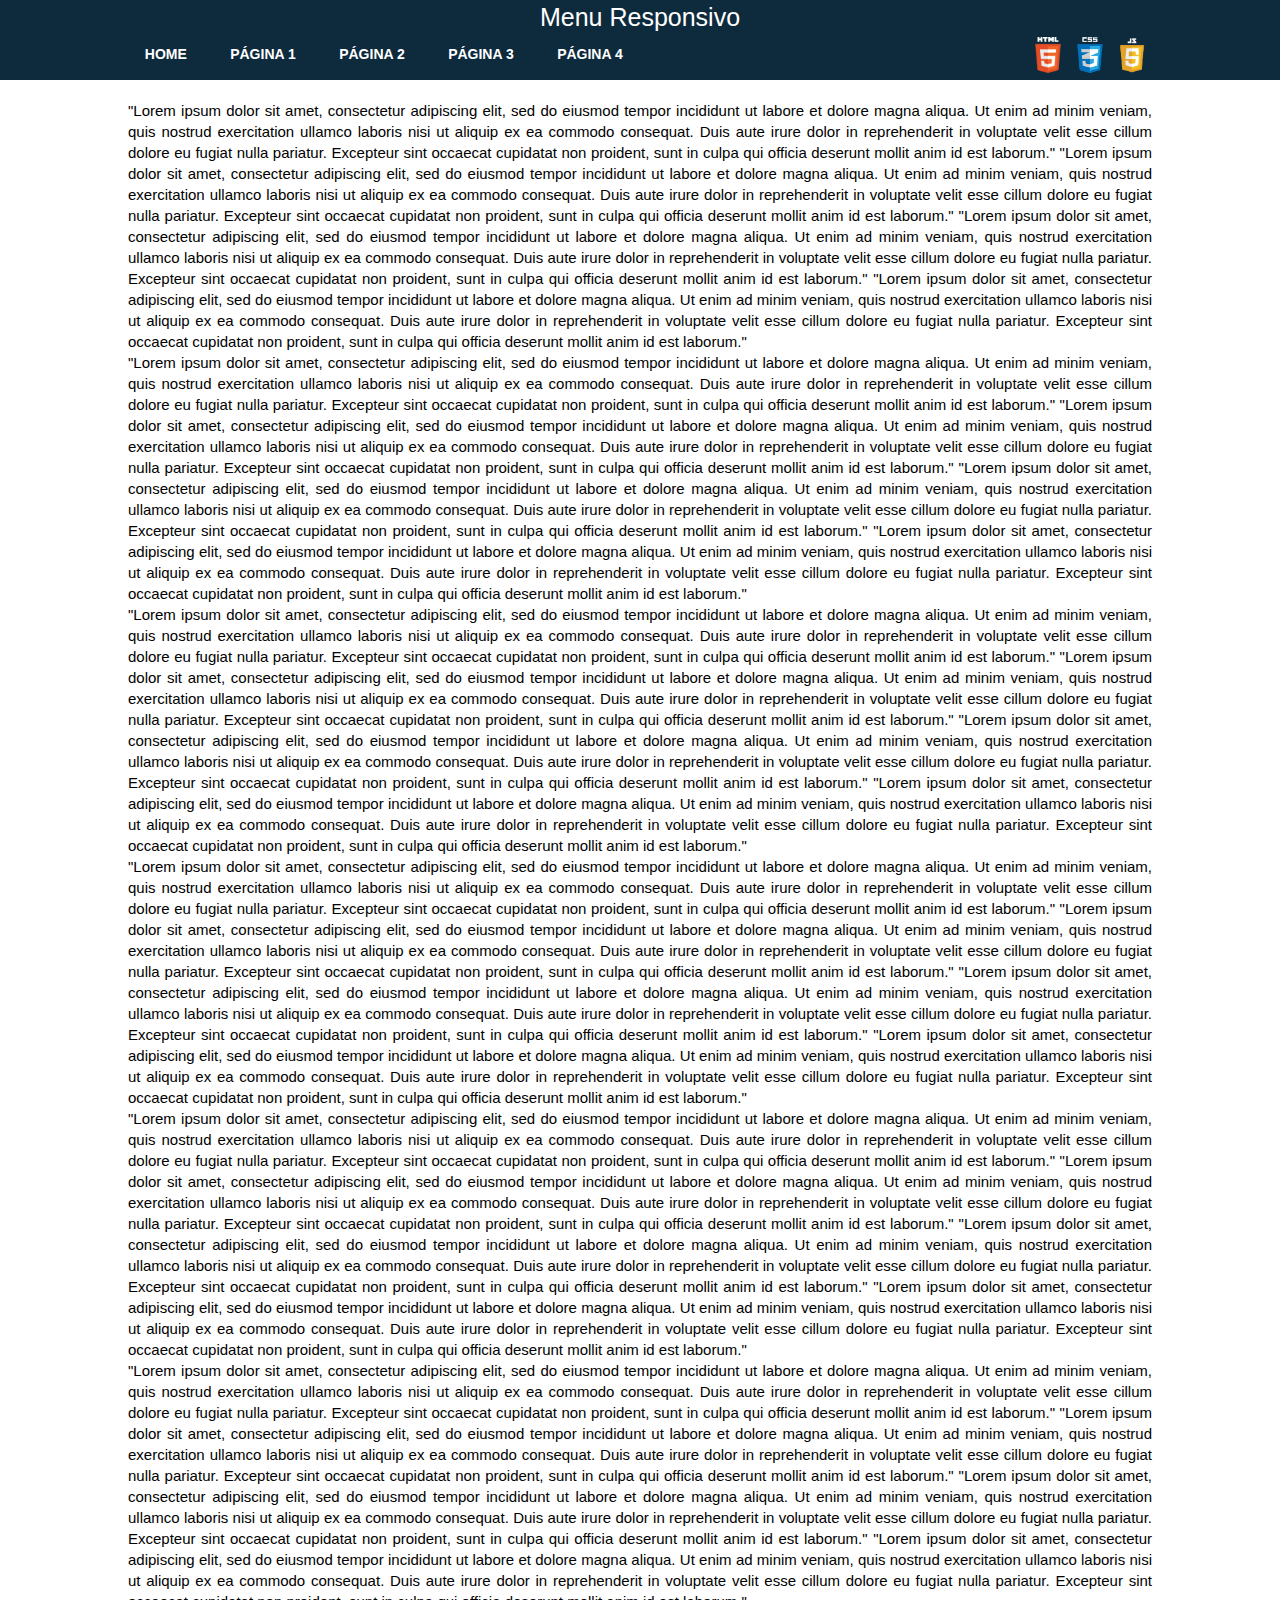
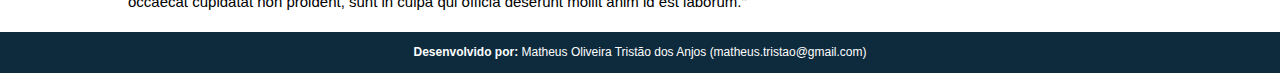
==== index.html @ e08f0222 "padding na imagem do header" ====
<!DOCTYPE html>

<html lang="pt-br">
    <head>
        <title>Menu Responsivo</title>
        <meta charset="utf-8">
        <meta name="viewport" content="width=device-width, initial-scale=1.0">
        <meta name="description" content="Menu Responsivo sem JS">
        <link rel="stylesheet" type="text/css" href="css/reset.css">
        <link rel="stylesheet" type="text/css" href="css/style.css">

        <script src="js/script.js"></script>
    </head>

    <body id="body">
        <div class="tudo">
            <div id="menu">
           
                <header id="tituloHeader">
                    <h1> Menu Responsivo</h1>
                </header>
                
                <nav>

                    <ul id="menuList">
                        <li class="itemMenu current"><a href="index.html">Home</a></li>
                        <li class="itemMenu"><a href="#">Página 1</a></li>
                        <li class="itemMenu"><a href="#">Página 2</a></li>
                        <li class="itemMenu"><a href="#">Página 3</a></li>
                        <li class="itemMenu"><a href="#">Página 4</a></li>
                    </ul>

                    <figure>
                        <img src="images/js3.png" alt="logomarca do js3">
                        <img src="images/css3.png" alt="logomarca do css3">
                        <img src="images/html5.png" alt="logomarca do html5">
                    </figure>

                </nav>
                
            </div>

            <main id="main">
                <p>
                    "Lorem ipsum dolor sit amet, consectetur adipiscing elit, sed do eiusmod tempor incididunt ut labore et dolore magna aliqua. Ut enim ad minim veniam, quis nostrud exercitation ullamco laboris nisi ut aliquip ex ea commodo consequat. Duis aute irure dolor in reprehenderit in voluptate velit esse cillum dolore eu fugiat nulla pariatur. Excepteur sint occaecat cupidatat non proident, sunt in culpa qui officia deserunt mollit anim id est laborum."
                    "Lorem ipsum dolor sit amet, consectetur adipiscing elit, sed do eiusmod tempor incididunt ut labore et dolore magna aliqua. Ut enim ad minim veniam, quis nostrud exercitation ullamco laboris nisi ut aliquip ex ea commodo consequat. Duis aute irure dolor in reprehenderit in voluptate velit esse cillum dolore eu fugiat nulla pariatur. Excepteur sint occaecat cupidatat non proident, sunt in culpa qui officia deserunt mollit anim id est laborum."
                    "Lorem ipsum dolor sit amet, consectetur adipiscing elit, sed do eiusmod tempor incididunt ut labore et dolore magna aliqua. Ut enim ad minim veniam, quis nostrud exercitation ullamco laboris nisi ut aliquip ex ea commodo consequat. Duis aute irure dolor in reprehenderit in voluptate velit esse cillum dolore eu fugiat nulla pariatur. Excepteur sint occaecat cupidatat non proident, sunt in culpa qui officia deserunt mollit anim id est laborum."
                    "Lorem ipsum dolor sit amet, consectetur adipiscing elit, sed do eiusmod tempor incididunt ut labore et dolore magna aliqua. Ut enim ad minim veniam, quis nostrud exercitation ullamco laboris nisi ut aliquip ex ea commodo consequat. Duis aute irure dolor in reprehenderit in voluptate velit esse cillum dolore eu fugiat nulla pariatur. Excepteur sint occaecat cupidatat non proident, sunt in culpa qui officia deserunt mollit anim id est laborum."
                </p>
                <p>
                    "Lorem ipsum dolor sit amet, consectetur adipiscing elit, sed do eiusmod tempor incididunt ut labore et dolore magna aliqua. Ut enim ad minim veniam, quis nostrud exercitation ullamco laboris nisi ut aliquip ex ea commodo consequat. Duis aute irure dolor in reprehenderit in voluptate velit esse cillum dolore eu fugiat nulla pariatur. Excepteur sint occaecat cupidatat non proident, sunt in culpa qui officia deserunt mollit anim id est laborum."
                    "Lorem ipsum dolor sit amet, consectetur adipiscing elit, sed do eiusmod tempor incididunt ut labore et dolore magna aliqua. Ut enim ad minim veniam, quis nostrud exercitation ullamco laboris nisi ut aliquip ex ea commodo consequat. Duis aute irure dolor in reprehenderit in voluptate velit esse cillum dolore eu fugiat nulla pariatur. Excepteur sint occaecat cupidatat non proident, sunt in culpa qui officia deserunt mollit anim id est laborum."
                    "Lorem ipsum dolor sit amet, consectetur adipiscing elit, sed do eiusmod tempor incididunt ut labore et dolore magna aliqua. Ut enim ad minim veniam, quis nostrud exercitation ullamco laboris nisi ut aliquip ex ea commodo consequat. Duis aute irure dolor in reprehenderit in voluptate velit esse cillum dolore eu fugiat nulla pariatur. Excepteur sint occaecat cupidatat non proident, sunt in culpa qui officia deserunt mollit anim id est laborum."
                    "Lorem ipsum dolor sit amet, consectetur adipiscing elit, sed do eiusmod tempor incididunt ut labore et dolore magna aliqua. Ut enim ad minim veniam, quis nostrud exercitation ullamco laboris nisi ut aliquip ex ea commodo consequat. Duis aute irure dolor in reprehenderit in voluptate velit esse cillum dolore eu fugiat nulla pariatur. Excepteur sint occaecat cupidatat non proident, sunt in culpa qui officia deserunt mollit anim id est laborum."
                </p>
                <p>
                    "Lorem ipsum dolor sit amet, consectetur adipiscing elit, sed do eiusmod tempor incididunt ut labore et dolore magna aliqua. Ut enim ad minim veniam, quis nostrud exercitation ullamco laboris nisi ut aliquip ex ea commodo consequat. Duis aute irure dolor in reprehenderit in voluptate velit esse cillum dolore eu fugiat nulla pariatur. Excepteur sint occaecat cupidatat non proident, sunt in culpa qui officia deserunt mollit anim id est laborum."
                    "Lorem ipsum dolor sit amet, consectetur adipiscing elit, sed do eiusmod tempor incididunt ut labore et dolore magna aliqua. Ut enim ad minim veniam, quis nostrud exercitation ullamco laboris nisi ut aliquip ex ea commodo consequat. Duis aute irure dolor in reprehenderit in voluptate velit esse cillum dolore eu fugiat nulla pariatur. Excepteur sint occaecat cupidatat non proident, sunt in culpa qui officia deserunt mollit anim id est laborum."
                    "Lorem ipsum dolor sit amet, consectetur adipiscing elit, sed do eiusmod tempor incididunt ut labore et dolore magna aliqua. Ut enim ad minim veniam, quis nostrud exercitation ullamco laboris nisi ut aliquip ex ea commodo consequat. Duis aute irure dolor in reprehenderit in voluptate velit esse cillum dolore eu fugiat nulla pariatur. Excepteur sint occaecat cupidatat non proident, sunt in culpa qui officia deserunt mollit anim id est laborum."
                    "Lorem ipsum dolor sit amet, consectetur adipiscing elit, sed do eiusmod tempor incididunt ut labore et dolore magna aliqua. Ut enim ad minim veniam, quis nostrud exercitation ullamco laboris nisi ut aliquip ex ea commodo consequat. Duis aute irure dolor in reprehenderit in voluptate velit esse cillum dolore eu fugiat nulla pariatur. Excepteur sint occaecat cupidatat non proident, sunt in culpa qui officia deserunt mollit anim id est laborum."
                </p>
                <p>
                    "Lorem ipsum dolor sit amet, consectetur adipiscing elit, sed do eiusmod tempor incididunt ut labore et dolore magna aliqua. Ut enim ad minim veniam, quis nostrud exercitation ullamco laboris nisi ut aliquip ex ea commodo consequat. Duis aute irure dolor in reprehenderit in voluptate velit esse cillum dolore eu fugiat nulla pariatur. Excepteur sint occaecat cupidatat non proident, sunt in culpa qui officia deserunt mollit anim id est laborum."
                    "Lorem ipsum dolor sit amet, consectetur adipiscing elit, sed do eiusmod tempor incididunt ut labore et dolore magna aliqua. Ut enim ad minim veniam, quis nostrud exercitation ullamco laboris nisi ut aliquip ex ea commodo consequat. Duis aute irure dolor in reprehenderit in voluptate velit esse cillum dolore eu fugiat nulla pariatur. Excepteur sint occaecat cupidatat non proident, sunt in culpa qui officia deserunt mollit anim id est laborum."
                    "Lorem ipsum dolor sit amet, consectetur adipiscing elit, sed do eiusmod tempor incididunt ut labore et dolore magna aliqua. Ut enim ad minim veniam, quis nostrud exercitation ullamco laboris nisi ut aliquip ex ea commodo consequat. Duis aute irure dolor in reprehenderit in voluptate velit esse cillum dolore eu fugiat nulla pariatur. Excepteur sint occaecat cupidatat non proident, sunt in culpa qui officia deserunt mollit anim id est laborum."
                    "Lorem ipsum dolor sit amet, consectetur adipiscing elit, sed do eiusmod tempor incididunt ut labore et dolore magna aliqua. Ut enim ad minim veniam, quis nostrud exercitation ullamco laboris nisi ut aliquip ex ea commodo consequat. Duis aute irure dolor in reprehenderit in voluptate velit esse cillum dolore eu fugiat nulla pariatur. Excepteur sint occaecat cupidatat non proident, sunt in culpa qui officia deserunt mollit anim id est laborum."
                </p>
                <p>
                    "Lorem ipsum dolor sit amet, consectetur adipiscing elit, sed do eiusmod tempor incididunt ut labore et dolore magna aliqua. Ut enim ad minim veniam, quis nostrud exercitation ullamco laboris nisi ut aliquip ex ea commodo consequat. Duis aute irure dolor in reprehenderit in voluptate velit esse cillum dolore eu fugiat nulla pariatur. Excepteur sint occaecat cupidatat non proident, sunt in culpa qui officia deserunt mollit anim id est laborum."
                    "Lorem ipsum dolor sit amet, consectetur adipiscing elit, sed do eiusmod tempor incididunt ut labore et dolore magna aliqua. Ut enim ad minim veniam, quis nostrud exercitation ullamco laboris nisi ut aliquip ex ea commodo consequat. Duis aute irure dolor in reprehenderit in voluptate velit esse cillum dolore eu fugiat nulla pariatur. Excepteur sint occaecat cupidatat non proident, sunt in culpa qui officia deserunt mollit anim id est laborum."
                    "Lorem ipsum dolor sit amet, consectetur adipiscing elit, sed do eiusmod tempor incididunt ut labore et dolore magna aliqua. Ut enim ad minim veniam, quis nostrud exercitation ullamco laboris nisi ut aliquip ex ea commodo consequat. Duis aute irure dolor in reprehenderit in voluptate velit esse cillum dolore eu fugiat nulla pariatur. Excepteur sint occaecat cupidatat non proident, sunt in culpa qui officia deserunt mollit anim id est laborum."
                    "Lorem ipsum dolor sit amet, consectetur adipiscing elit, sed do eiusmod tempor incididunt ut labore et dolore magna aliqua. Ut enim ad minim veniam, quis nostrud exercitation ullamco laboris nisi ut aliquip ex ea commodo consequat. Duis aute irure dolor in reprehenderit in voluptate velit esse cillum dolore eu fugiat nulla pariatur. Excepteur sint occaecat cupidatat non proident, sunt in culpa qui officia deserunt mollit anim id est laborum."
                </p>
                <p>
                    "Lorem ipsum dolor sit amet, consectetur adipiscing elit, sed do eiusmod tempor incididunt ut labore et dolore magna aliqua. Ut enim ad minim veniam, quis nostrud exercitation ullamco laboris nisi ut aliquip ex ea commodo consequat. Duis aute irure dolor in reprehenderit in voluptate velit esse cillum dolore eu fugiat nulla pariatur. Excepteur sint occaecat cupidatat non proident, sunt in culpa qui officia deserunt mollit anim id est laborum."
                    "Lorem ipsum dolor sit amet, consectetur adipiscing elit, sed do eiusmod tempor incididunt ut labore et dolore magna aliqua. Ut enim ad minim veniam, quis nostrud exercitation ullamco laboris nisi ut aliquip ex ea commodo consequat. Duis aute irure dolor in reprehenderit in voluptate velit esse cillum dolore eu fugiat nulla pariatur. Excepteur sint occaecat cupidatat non proident, sunt in culpa qui officia deserunt mollit anim id est laborum."
                    "Lorem ipsum dolor sit amet, consectetur adipiscing elit, sed do eiusmod tempor incididunt ut labore et dolore magna aliqua. Ut enim ad minim veniam, quis nostrud exercitation ullamco laboris nisi ut aliquip ex ea commodo consequat. Duis aute irure dolor in reprehenderit in voluptate velit esse cillum dolore eu fugiat nulla pariatur. Excepteur sint occaecat cupidatat non proident, sunt in culpa qui officia deserunt mollit anim id est laborum."
                    "Lorem ipsum dolor sit amet, consectetur adipiscing elit, sed do eiusmod tempor incididunt ut labore et dolore magna aliqua. Ut enim ad minim veniam, quis nostrud exercitation ullamco laboris nisi ut aliquip ex ea commodo consequat. Duis aute irure dolor in reprehenderit in voluptate velit esse cillum dolore eu fugiat nulla pariatur. Excepteur sint occaecat cupidatat non proident, sunt in culpa qui officia deserunt mollit anim id est laborum."
                </p>
        
            </main>	

            <footer>
                <section>
                    <p>
                        <span class="negrito">Desenvolvido por: </span><a href="https://github.com/matheustristao" target="_blank">Matheus Oliveira Tristão dos Anjos</a>
                    </p>
                </section>

            </footer>

        </div>
    </body>

</html>
---- css/style.css ----
/*
To change this license header, choose License Headers in Project Properties.
To change this template file, choose Tools | Templates
and open the template in the editor.
*/
/* 
    Created on : 02/08/2016, 14:46:51
    Author     : matheusanjos
*/

body {
    /*62.5% do default 16px dá 10px, facilitando depois pra usar em*/
    font: 62.5%/1.4 sans-serif;
}

main {
    margin : 10em auto 0 auto; /*top: 100px, right: auto, bottom: 0, left: auto*/
    width: 100%;
    max-width: 1024px;
}

main p{
    text-align: justify;
    font-size: 1.5em;
}

footer{
    background: #0E2B3D;
    margin-top: 2em;
}

footer section p{
    color: #fff;
    text-align: center;
    font-size: 1.2em;
    padding: 1em;
}

footer section p:after{
    content: "(matheus.tristao@gmail.com)"
}

footer section a{
    text-decoration: none;
    color: #fff;
}

footer section a:hover{
    color: yellow;
}

h1{
    font-size: 2.5em;
}

.negrito{
    font-weight: bold;
}

/*Menu responsivo 1*/

#menu{
    background-color: #0E2B3D;
    position: fixed;
    top: 0;
    width: 100%;
}

#menu h1{
    text-align: center;
    color: #fff;
}

#menu nav{
    position: relative; /* Os filhos que  forem absolute vão se basear nele*/
    z-index: 9999;
    height: 4.5em; /* 4x10 = 40px*/
    font-weight: bold;
    max-width: 1024px;
    width: 100%;
    margin: 0 auto;
    text-align: center;
}

#menu nav figure{
    width: 15em;
    height: 4em;
    position: absolute;
    right: 0;
}

#menu nav figure img{
    float: right;
    height: 4em;
    margin: 0;
    padding:  2px;
}

#menu nav ul{
    position: absolute;
    left: 0;
    margin: 0; /*Tira margem esquerda do conjunto de intens do menu*/
    padding: 0;
}

#menu nav ul li{
    font-size: 1.4em; /* Tamanho da fonte vai ser 1.4 x 10 = 14px*/
    text-transform: uppercase;
    margin-right: 0.5em;
    margin-top: 0.7em;
    padding: 0;
    list-style: none; /* Remove a bolinha antes do li */
    display: inline-block; /* li ocupa só o espaço do seu conteúdo, em vez da linha toda*/
}

#menu nav a{
    padding: 0.5em 1.2em; /* Padding top e bottom de 5px e 12px para os itens do menu*/
    text-decoration: none; /* Remoção do sublinhado*/
    color: #fff;
}

#menu nav a:hover{
    background: #e2a618;
    color: #333;
    border-radius: 0.4em;
}

#menu nav#navFixed{
    display: none;
}

#menu nav#navFixed.fixed{
    display: block;
    position: fixed;
    top: 0;
}

@media screen and (max-width: 680px) {

    body{
        margin: 0 0.5em 0 0.5em;
    }

    main {
        margin : 5em auto 0 auto; /*top: 100px, right: auto, bottom: 0, left: auto*/
    }
    
    #menu nav {
        position: relative;
        padding-top: 0.3em;
    }

    #menu h1, #menu figure{
        display: none;
    }	

    #menu nav ul{
        width: 100%;
    }

    /* display none nas opções do menu*/
    #menu nav ul li{
        background: #0E2B3D;
        display: none;
        margin: 0; 
    }	

    #menu nav li.current{
        display: block;
    }	

    #menu nav .current:after{
        content: "\2630";  /*Símbolo do menu sanduíche com três barras horizontais*/
        position: absolute; /* position absolute faz a referência ser o nav que tem position relative*/
        right: 0.7em; /* em relação ao nav, fica 7px à direita*/
        top: 0;
        font-size: 2em;
        color: #fff;
    }

    #menu nav a{
        display: block;
        padding: 0.5em 0.5em 0.5em 1em;
        text-align: left;
    }

    #menu .current a{
        width: 5.6em;
        margin-left: 0.5em;
    }

    /*Display block nas opçoes do menu caso hover no ul*/
    #menu nav ul:hover li  {
        cursor: pointer;
        display: block;
        border-bottom:1px solid #aedce9;
        margin: 0;
    }

    #menu nav ul li.mobile{
        display: block;
        border-bottom:1px solid #aedce9;
        margin: 0;
    }
}
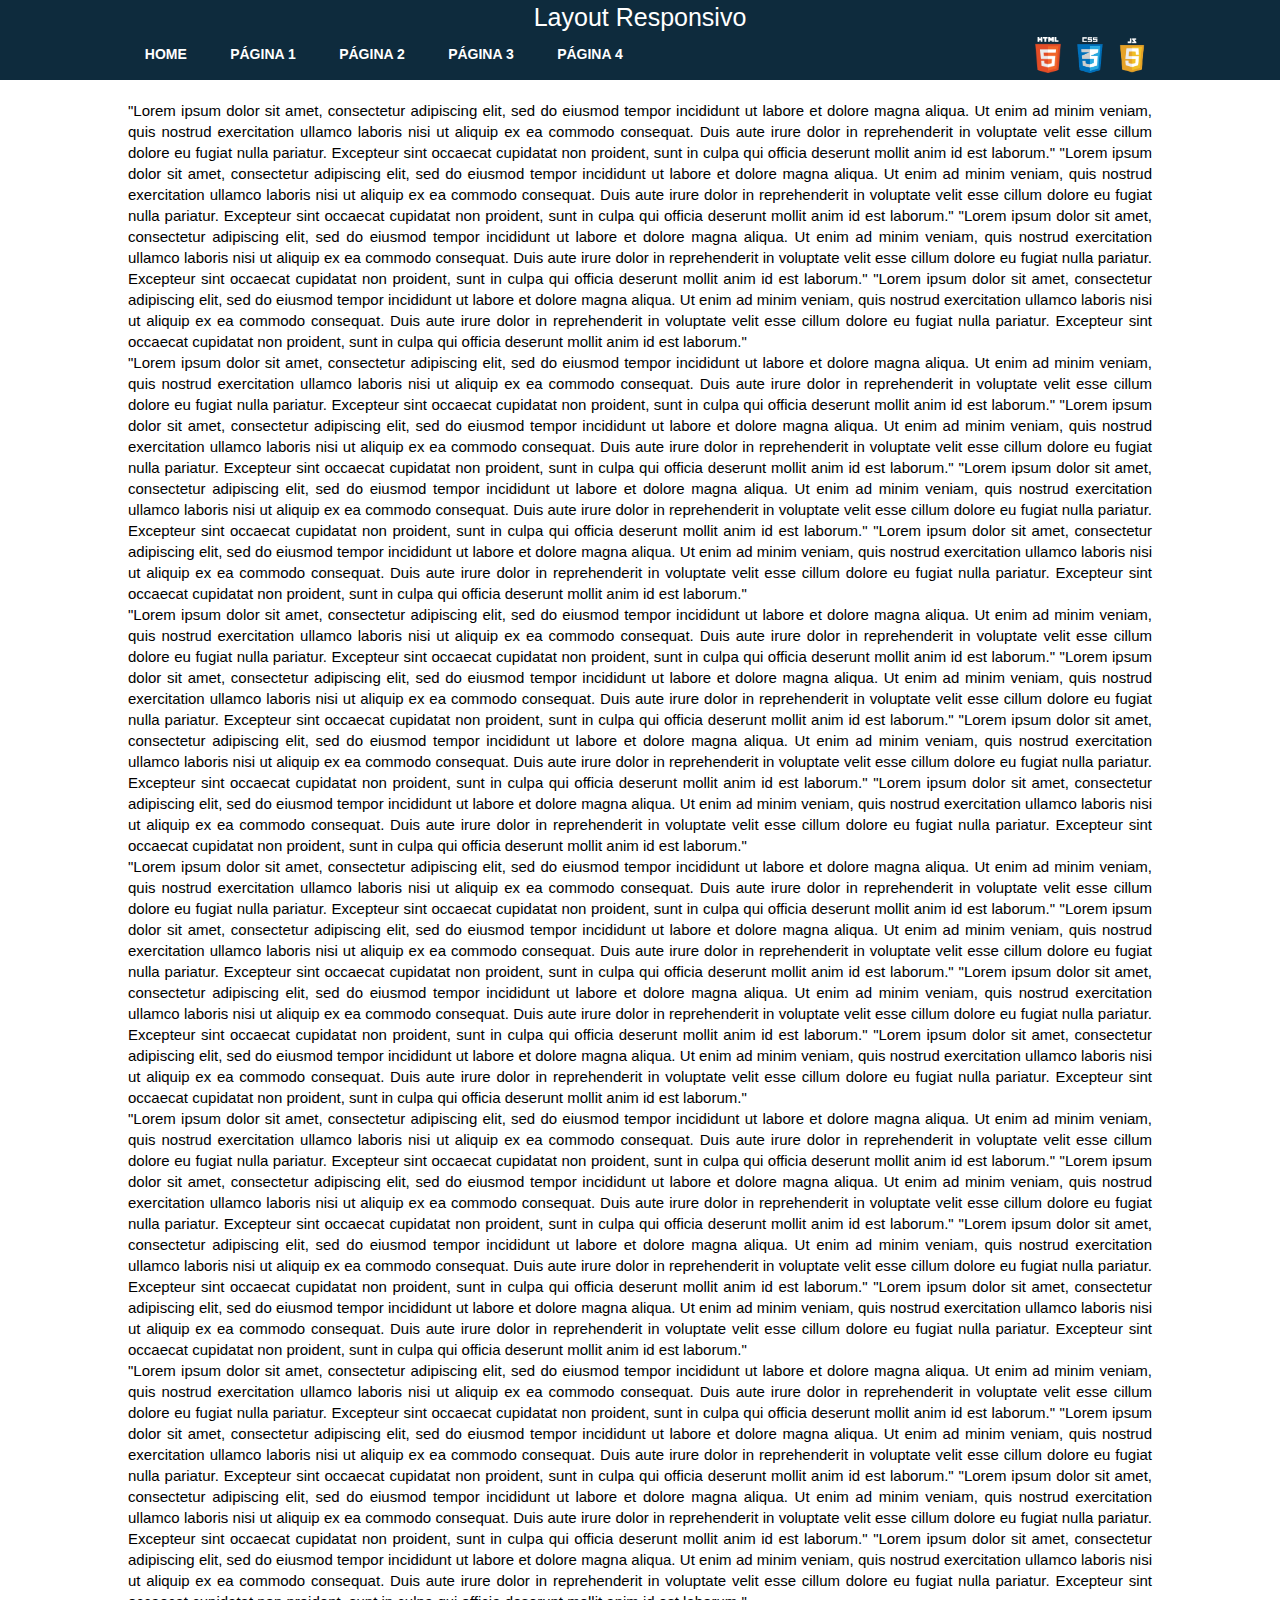
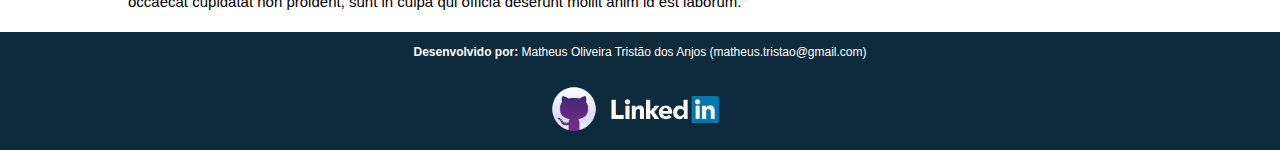
==== commit f6f3773a: "icones github e linkedin" ====
--- a/index.html
+++ b/index.html
@@ -2,7 +2,7 @@
 
 <html lang="pt-br">
     <head>
-        <title>Menu Responsivo</title>
+        <title>Layout Responsivo</title>
         <meta charset="utf-8">
         <meta name="viewport" content="width=device-width, initial-scale=1.0">
         <meta name="description" content="Menu Responsivo sem JS">
@@ -15,11 +15,11 @@
     <body id="body">
         <div class="tudo">
             <div id="menu">
-           
+
                 <header id="tituloHeader">
-                    <h1> Menu Responsivo</h1>
+                    <h1> Layout Responsivo</h1>
                 </header>
-                
+
                 <nav>
 
                     <ul id="menuList">
@@ -37,7 +37,7 @@
                     </figure>
 
                 </nav>
-                
+
             </div>
 
             <main id="main">
@@ -77,13 +77,17 @@
                     "Lorem ipsum dolor sit amet, consectetur adipiscing elit, sed do eiusmod tempor incididunt ut labore et dolore magna aliqua. Ut enim ad minim veniam, quis nostrud exercitation ullamco laboris nisi ut aliquip ex ea commodo consequat. Duis aute irure dolor in reprehenderit in voluptate velit esse cillum dolore eu fugiat nulla pariatur. Excepteur sint occaecat cupidatat non proident, sunt in culpa qui officia deserunt mollit anim id est laborum."
                     "Lorem ipsum dolor sit amet, consectetur adipiscing elit, sed do eiusmod tempor incididunt ut labore et dolore magna aliqua. Ut enim ad minim veniam, quis nostrud exercitation ullamco laboris nisi ut aliquip ex ea commodo consequat. Duis aute irure dolor in reprehenderit in voluptate velit esse cillum dolore eu fugiat nulla pariatur. Excepteur sint occaecat cupidatat non proident, sunt in culpa qui officia deserunt mollit anim id est laborum."
                 </p>
-        
+
             </main>	
 
             <footer>
                 <section>
+                    <p id="nome">
+                        <span class="negrito">Desenvolvido por: </span>Matheus Oliveira Tristão dos Anjos
+                    </p>
                     <p>
-                        <span class="negrito">Desenvolvido por: </span><a href="https://github.com/matheustristao" target="_blank">Matheus Oliveira Tristão dos Anjos</a>
+                        <a href="https://github.com/matheustristao" target="_blank"><img src="images/github.png" alt="icone github com acesso ao perfil do matheus"></a>
+                        <a href="https://www.linkedin.com/in/matheus-oliveira-trist%C3%A3o-dos-anjos-70157643" target="_blank"><img src="images/linkedin.png" alt="icone linkedin com acesso ao perfil do matheus"></a>
                     </p>
                 </section>
 
--- a/css/style.css
+++ b/css/style.css
@@ -36,7 +36,7 @@
     padding: 1em;
 }
 
-footer section p:after{
+footer section p#nome:after{
     content: "(matheus.tristao@gmail.com)"
 }
 
@@ -47,6 +47,10 @@
 
 footer section a:hover{
     color: yellow;
+}
+
+footer img{
+    height: 4em;
 }
 
 h1{
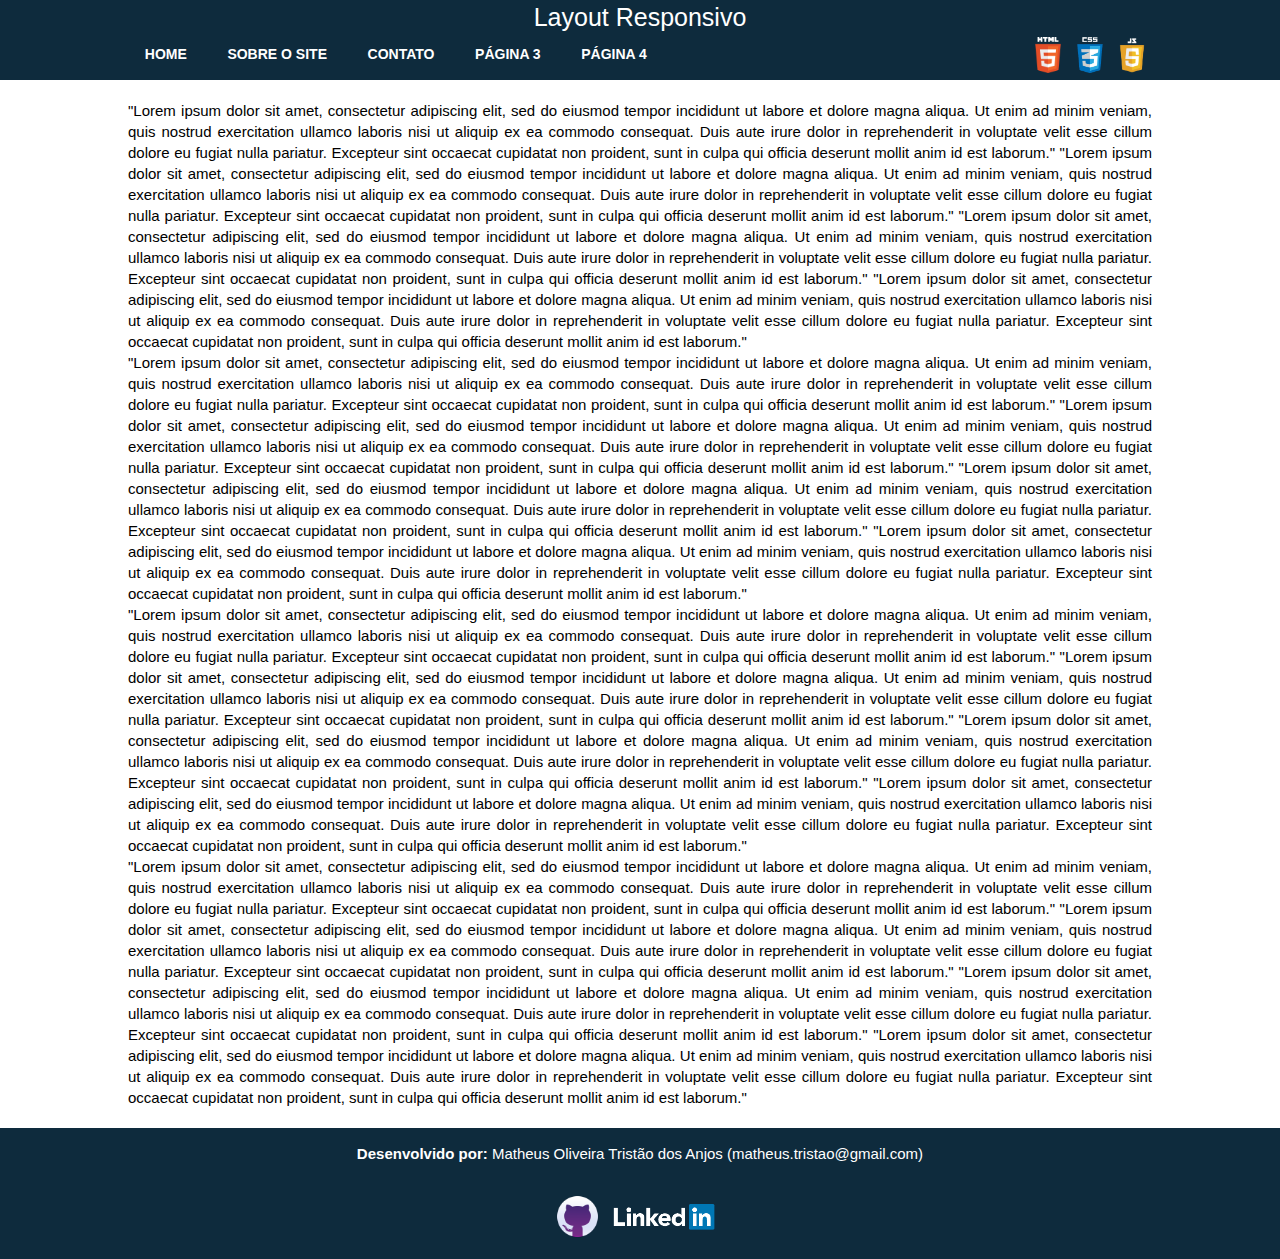
==== commit eb647937: "Criação do menu de navegação via JS" ====
--- a/index.html
+++ b/index.html
@@ -23,11 +23,6 @@
                 <nav>
 
                     <ul id="menuList">
-                        <li class="itemMenu current"><a href="index.html">Home</a></li>
-                        <li class="itemMenu"><a href="#">Página 1</a></li>
-                        <li class="itemMenu"><a href="#">Página 2</a></li>
-                        <li class="itemMenu"><a href="#">Página 3</a></li>
-                        <li class="itemMenu"><a href="#">Página 4</a></li>
                     </ul>
 
                     <figure>
@@ -41,18 +36,6 @@
             </div>
 
             <main id="main">
-                <p>
-                    "Lorem ipsum dolor sit amet, consectetur adipiscing elit, sed do eiusmod tempor incididunt ut labore et dolore magna aliqua. Ut enim ad minim veniam, quis nostrud exercitation ullamco laboris nisi ut aliquip ex ea commodo consequat. Duis aute irure dolor in reprehenderit in voluptate velit esse cillum dolore eu fugiat nulla pariatur. Excepteur sint occaecat cupidatat non proident, sunt in culpa qui officia deserunt mollit anim id est laborum."
-                    "Lorem ipsum dolor sit amet, consectetur adipiscing elit, sed do eiusmod tempor incididunt ut labore et dolore magna aliqua. Ut enim ad minim veniam, quis nostrud exercitation ullamco laboris nisi ut aliquip ex ea commodo consequat. Duis aute irure dolor in reprehenderit in voluptate velit esse cillum dolore eu fugiat nulla pariatur. Excepteur sint occaecat cupidatat non proident, sunt in culpa qui officia deserunt mollit anim id est laborum."
-                    "Lorem ipsum dolor sit amet, consectetur adipiscing elit, sed do eiusmod tempor incididunt ut labore et dolore magna aliqua. Ut enim ad minim veniam, quis nostrud exercitation ullamco laboris nisi ut aliquip ex ea commodo consequat. Duis aute irure dolor in reprehenderit in voluptate velit esse cillum dolore eu fugiat nulla pariatur. Excepteur sint occaecat cupidatat non proident, sunt in culpa qui officia deserunt mollit anim id est laborum."
-                    "Lorem ipsum dolor sit amet, consectetur adipiscing elit, sed do eiusmod tempor incididunt ut labore et dolore magna aliqua. Ut enim ad minim veniam, quis nostrud exercitation ullamco laboris nisi ut aliquip ex ea commodo consequat. Duis aute irure dolor in reprehenderit in voluptate velit esse cillum dolore eu fugiat nulla pariatur. Excepteur sint occaecat cupidatat non proident, sunt in culpa qui officia deserunt mollit anim id est laborum."
-                </p>
-                <p>
-                    "Lorem ipsum dolor sit amet, consectetur adipiscing elit, sed do eiusmod tempor incididunt ut labore et dolore magna aliqua. Ut enim ad minim veniam, quis nostrud exercitation ullamco laboris nisi ut aliquip ex ea commodo consequat. Duis aute irure dolor in reprehenderit in voluptate velit esse cillum dolore eu fugiat nulla pariatur. Excepteur sint occaecat cupidatat non proident, sunt in culpa qui officia deserunt mollit anim id est laborum."
-                    "Lorem ipsum dolor sit amet, consectetur adipiscing elit, sed do eiusmod tempor incididunt ut labore et dolore magna aliqua. Ut enim ad minim veniam, quis nostrud exercitation ullamco laboris nisi ut aliquip ex ea commodo consequat. Duis aute irure dolor in reprehenderit in voluptate velit esse cillum dolore eu fugiat nulla pariatur. Excepteur sint occaecat cupidatat non proident, sunt in culpa qui officia deserunt mollit anim id est laborum."
-                    "Lorem ipsum dolor sit amet, consectetur adipiscing elit, sed do eiusmod tempor incididunt ut labore et dolore magna aliqua. Ut enim ad minim veniam, quis nostrud exercitation ullamco laboris nisi ut aliquip ex ea commodo consequat. Duis aute irure dolor in reprehenderit in voluptate velit esse cillum dolore eu fugiat nulla pariatur. Excepteur sint occaecat cupidatat non proident, sunt in culpa qui officia deserunt mollit anim id est laborum."
-                    "Lorem ipsum dolor sit amet, consectetur adipiscing elit, sed do eiusmod tempor incididunt ut labore et dolore magna aliqua. Ut enim ad minim veniam, quis nostrud exercitation ullamco laboris nisi ut aliquip ex ea commodo consequat. Duis aute irure dolor in reprehenderit in voluptate velit esse cillum dolore eu fugiat nulla pariatur. Excepteur sint occaecat cupidatat non proident, sunt in culpa qui officia deserunt mollit anim id est laborum."
-                </p>
                 <p>
                     "Lorem ipsum dolor sit amet, consectetur adipiscing elit, sed do eiusmod tempor incididunt ut labore et dolore magna aliqua. Ut enim ad minim veniam, quis nostrud exercitation ullamco laboris nisi ut aliquip ex ea commodo consequat. Duis aute irure dolor in reprehenderit in voluptate velit esse cillum dolore eu fugiat nulla pariatur. Excepteur sint occaecat cupidatat non proident, sunt in culpa qui officia deserunt mollit anim id est laborum."
                     "Lorem ipsum dolor sit amet, consectetur adipiscing elit, sed do eiusmod tempor incididunt ut labore et dolore magna aliqua. Ut enim ad minim veniam, quis nostrud exercitation ullamco laboris nisi ut aliquip ex ea commodo consequat. Duis aute irure dolor in reprehenderit in voluptate velit esse cillum dolore eu fugiat nulla pariatur. Excepteur sint occaecat cupidatat non proident, sunt in culpa qui officia deserunt mollit anim id est laborum."
--- a/css/style.css
+++ b/css/style.css
@@ -32,7 +32,7 @@
 footer section p{
     color: #fff;
     text-align: center;
-    font-size: 1.2em;
+    font-size: 1.5em;
     padding: 1em;
 }
 
@@ -40,17 +40,12 @@
     content: "(matheus.tristao@gmail.com)"
 }
 
-footer section a{
-    text-decoration: none;
-    color: #fff;
-}
-
 footer section a:hover{
     color: yellow;
 }
 
 footer img{
-    height: 4em;
+    height: 3em;
 }
 
 h1{
@@ -129,16 +124,6 @@
     border-radius: 0.4em;
 }
 
-#menu nav#navFixed{
-    display: none;
-}
-
-#menu nav#navFixed.fixed{
-    display: block;
-    position: fixed;
-    top: 0;
-}
-
 @media screen and (max-width: 680px) {
 
     body{
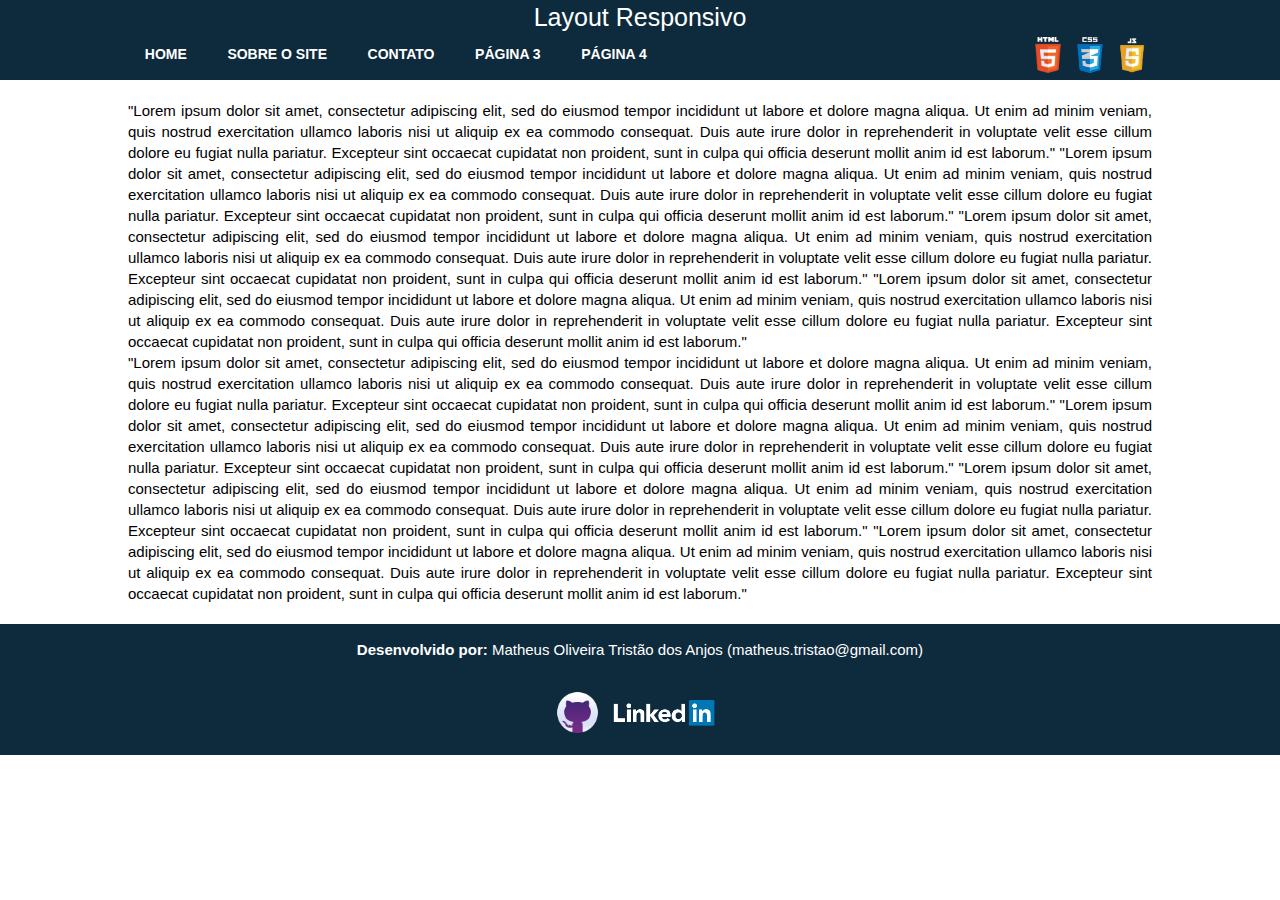
==== commit 84646409: "Página Sobre o Site com o card pronto" ====
--- a/index.html
+++ b/index.html
@@ -48,19 +48,6 @@
                     "Lorem ipsum dolor sit amet, consectetur adipiscing elit, sed do eiusmod tempor incididunt ut labore et dolore magna aliqua. Ut enim ad minim veniam, quis nostrud exercitation ullamco laboris nisi ut aliquip ex ea commodo consequat. Duis aute irure dolor in reprehenderit in voluptate velit esse cillum dolore eu fugiat nulla pariatur. Excepteur sint occaecat cupidatat non proident, sunt in culpa qui officia deserunt mollit anim id est laborum."
                     "Lorem ipsum dolor sit amet, consectetur adipiscing elit, sed do eiusmod tempor incididunt ut labore et dolore magna aliqua. Ut enim ad minim veniam, quis nostrud exercitation ullamco laboris nisi ut aliquip ex ea commodo consequat. Duis aute irure dolor in reprehenderit in voluptate velit esse cillum dolore eu fugiat nulla pariatur. Excepteur sint occaecat cupidatat non proident, sunt in culpa qui officia deserunt mollit anim id est laborum."
                 </p>
-                <p>
-                    "Lorem ipsum dolor sit amet, consectetur adipiscing elit, sed do eiusmod tempor incididunt ut labore et dolore magna aliqua. Ut enim ad minim veniam, quis nostrud exercitation ullamco laboris nisi ut aliquip ex ea commodo consequat. Duis aute irure dolor in reprehenderit in voluptate velit esse cillum dolore eu fugiat nulla pariatur. Excepteur sint occaecat cupidatat non proident, sunt in culpa qui officia deserunt mollit anim id est laborum."
-                    "Lorem ipsum dolor sit amet, consectetur adipiscing elit, sed do eiusmod tempor incididunt ut labore et dolore magna aliqua. Ut enim ad minim veniam, quis nostrud exercitation ullamco laboris nisi ut aliquip ex ea commodo consequat. Duis aute irure dolor in reprehenderit in voluptate velit esse cillum dolore eu fugiat nulla pariatur. Excepteur sint occaecat cupidatat non proident, sunt in culpa qui officia deserunt mollit anim id est laborum."
-                    "Lorem ipsum dolor sit amet, consectetur adipiscing elit, sed do eiusmod tempor incididunt ut labore et dolore magna aliqua. Ut enim ad minim veniam, quis nostrud exercitation ullamco laboris nisi ut aliquip ex ea commodo consequat. Duis aute irure dolor in reprehenderit in voluptate velit esse cillum dolore eu fugiat nulla pariatur. Excepteur sint occaecat cupidatat non proident, sunt in culpa qui officia deserunt mollit anim id est laborum."
-                    "Lorem ipsum dolor sit amet, consectetur adipiscing elit, sed do eiusmod tempor incididunt ut labore et dolore magna aliqua. Ut enim ad minim veniam, quis nostrud exercitation ullamco laboris nisi ut aliquip ex ea commodo consequat. Duis aute irure dolor in reprehenderit in voluptate velit esse cillum dolore eu fugiat nulla pariatur. Excepteur sint occaecat cupidatat non proident, sunt in culpa qui officia deserunt mollit anim id est laborum."
-                </p>
-                <p>
-                    "Lorem ipsum dolor sit amet, consectetur adipiscing elit, sed do eiusmod tempor incididunt ut labore et dolore magna aliqua. Ut enim ad minim veniam, quis nostrud exercitation ullamco laboris nisi ut aliquip ex ea commodo consequat. Duis aute irure dolor in reprehenderit in voluptate velit esse cillum dolore eu fugiat nulla pariatur. Excepteur sint occaecat cupidatat non proident, sunt in culpa qui officia deserunt mollit anim id est laborum."
-                    "Lorem ipsum dolor sit amet, consectetur adipiscing elit, sed do eiusmod tempor incididunt ut labore et dolore magna aliqua. Ut enim ad minim veniam, quis nostrud exercitation ullamco laboris nisi ut aliquip ex ea commodo consequat. Duis aute irure dolor in reprehenderit in voluptate velit esse cillum dolore eu fugiat nulla pariatur. Excepteur sint occaecat cupidatat non proident, sunt in culpa qui officia deserunt mollit anim id est laborum."
-                    "Lorem ipsum dolor sit amet, consectetur adipiscing elit, sed do eiusmod tempor incididunt ut labore et dolore magna aliqua. Ut enim ad minim veniam, quis nostrud exercitation ullamco laboris nisi ut aliquip ex ea commodo consequat. Duis aute irure dolor in reprehenderit in voluptate velit esse cillum dolore eu fugiat nulla pariatur. Excepteur sint occaecat cupidatat non proident, sunt in culpa qui officia deserunt mollit anim id est laborum."
-                    "Lorem ipsum dolor sit amet, consectetur adipiscing elit, sed do eiusmod tempor incididunt ut labore et dolore magna aliqua. Ut enim ad minim veniam, quis nostrud exercitation ullamco laboris nisi ut aliquip ex ea commodo consequat. Duis aute irure dolor in reprehenderit in voluptate velit esse cillum dolore eu fugiat nulla pariatur. Excepteur sint occaecat cupidatat non proident, sunt in culpa qui officia deserunt mollit anim id est laborum."
-                </p>
-
             </main>	
 
             <footer>
--- a/css/style.css
+++ b/css/style.css
@@ -19,6 +19,23 @@
     max-width: 1024px;
 }
 
+#sobre main section{
+    margin: 0 5em 2em 0;
+    display: inline-block;
+}
+
+#sobre main section#contentAbout{
+    max-width: 500px;
+    width: 100%;
+    margin-left: 16px;
+    vertical-align: top;
+}
+
+#sobre main section#contentAbout ul li{
+    font-size: 16px;
+    list-style: circle;
+}
+
 main p{
     text-align: justify;
     font-size: 1.5em;
@@ -63,6 +80,7 @@
     position: fixed;
     top: 0;
     width: 100%;
+    z-index: 2; /*Deixa o menu na frente de outros elementos quando ele abaixa*/
 }
 
 #menu h1{
@@ -72,7 +90,6 @@
 
 #menu nav{
     position: relative; /* Os filhos que  forem absolute vão se basear nele*/
-    z-index: 9999;
     height: 4.5em; /* 4x10 = 40px*/
     font-weight: bold;
     max-width: 1024px;
@@ -124,6 +141,78 @@
     border-radius: 0.4em;
 }
 
+/*card que gira*/
+
+/*Quando é feito hover no flip-container ou quando flipe-container tem a classe hover(adicionado com click) a classe .flipper rotaciona 180graus*/
+.flip-container:hover .flipper, .flip-container.hover .flipper {
+    transform: rotateY(180deg);
+}
+
+/*Aqui é definido o tamanho do card e de todos os lados*/
+.flip-container, .front, .back {
+    width: 30em;
+    height: 44em;
+}
+
+/* Abaixo é indicado que a figura vai ocupar 100% da largura do card*/
+article figure{
+    width: 100%;
+    text-align: center;
+    padding: 0.5em;
+} 
+
+article figure#backImage img{
+    width: 100%;
+}
+
+article figure#imageMatheus img{
+    width: 50%;
+    border-radius: 50%;
+}
+
+.flipper {
+    transition: 0.5s;
+    transform-style: preserve-3d;
+    position: relative;
+}
+
+/* Mantém os dois lados no topo do card*/
+.front{
+    backface-visibility: hidden;
+    position: absolute;
+    top: 0;
+    transform: rotateY(0deg);
+    background: #1E2C39;
+}
+
+.back {
+    backface-visibility: hidden;
+    position: absolute;
+    top: 0;
+    transform: rotateY(180deg);
+}
+
+.front #imageMatheus{
+    height: 40%;
+}
+
+.front #description{
+    padding: 5px;
+    height: 60%;
+    font-size: 16px;
+    background: #B1464C;
+    color: white;
+}
+
+.front #description ul li{
+    border-bottom: 1px solid #fff;
+    padding: 5px;
+}
+
+.front #description ul li:last-child{
+    border: 0;
+}
+
 @media screen and (max-width: 680px) {
 
     body{
@@ -133,7 +222,7 @@
     main {
         margin : 5em auto 0 auto; /*top: 100px, right: auto, bottom: 0, left: auto*/
     }
-    
+
     #menu nav {
         position: relative;
         padding-top: 0.3em;
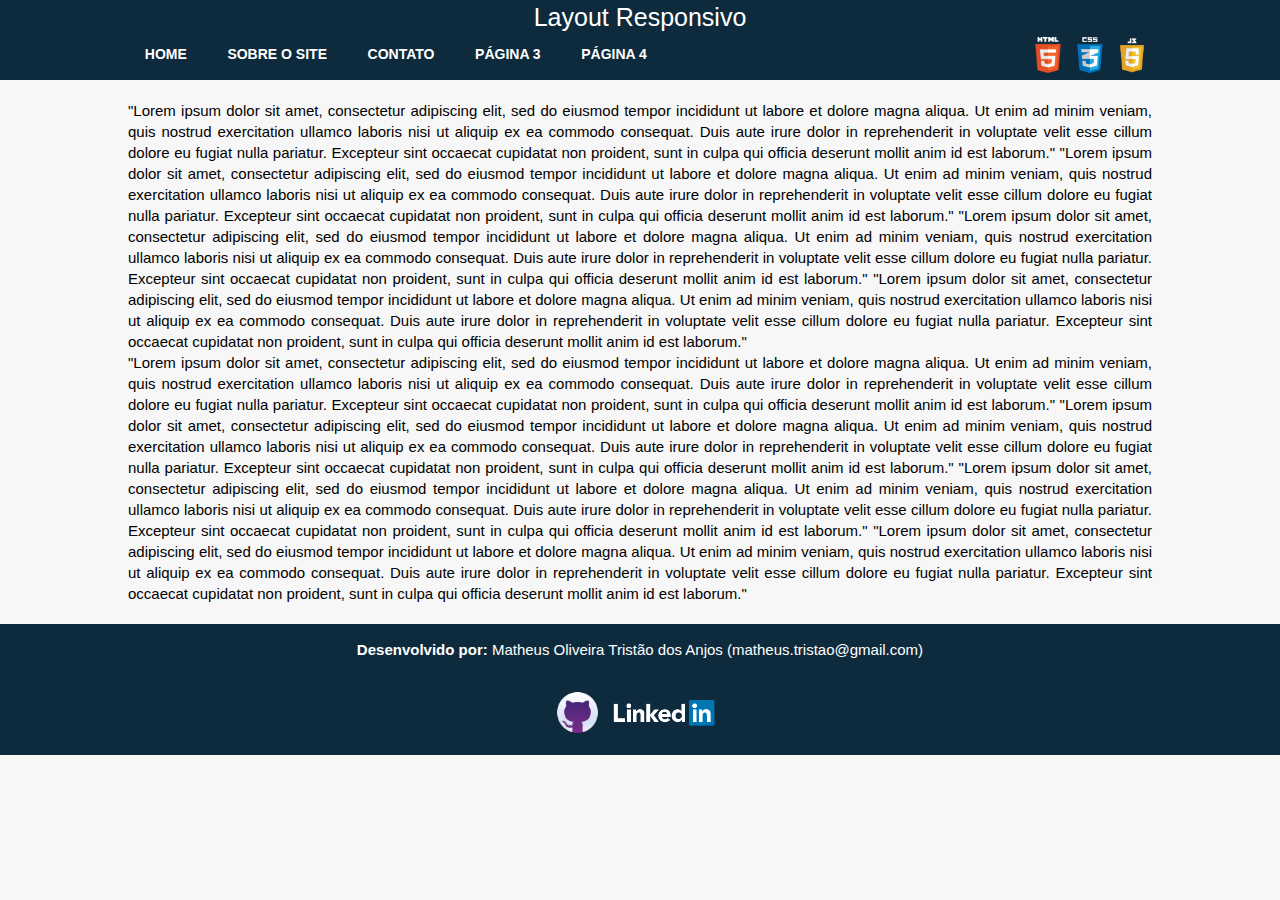
==== commit 0db48924: "cor tema para android" ====
--- a/index.html
+++ b/index.html
@@ -6,6 +6,7 @@
         <meta charset="utf-8">
         <meta name="viewport" content="width=device-width, initial-scale=1.0">
         <meta name="description" content="Menu Responsivo sem JS">
+        <meta name="theme-color" content="#0E2B3D" />
         <link rel="stylesheet" type="text/css" href="css/reset.css">
         <link rel="stylesheet" type="text/css" href="css/style.css">
 
--- a/css/style.css
+++ b/css/style.css
@@ -11,6 +11,7 @@
 body {
     /*62.5% do default 16px dá 10px, facilitando depois pra usar em*/
     font: 62.5%/1.4 sans-serif;
+    background: #F7F7F7;
 }
 
 main {
@@ -20,20 +21,20 @@
 }
 
 #sobre main section{
-    margin: 0 5em 2em 0;
     display: inline-block;
+    max-width: 400px;
+    width: 100%;
+    vertical-align: top;
 }
 
 #sobre main section#contentAbout{
-    max-width: 500px;
-    width: 100%;
-    margin-left: 16px;
-    vertical-align: top;
+    padding-left: 4em;
 }
 
 #sobre main section#contentAbout ul li{
     font-size: 16px;
     list-style: circle;
+    padding-bottom: 1em;
 }
 
 main p{
@@ -144,13 +145,17 @@
 /*card que gira*/
 
 /*Quando é feito hover no flip-container ou quando flipe-container tem a classe hover(adicionado com click) a classe .flipper rotaciona 180graus*/
-.flip-container:hover .flipper, .flip-container.hover .flipper {
+.flip-container:hover {
+    cursor: pointer;
+}
+
+.flip-container.hover .flipper {
     transform: rotateY(180deg);
 }
 
 /*Aqui é definido o tamanho do card e de todos os lados*/
 .flip-container, .front, .back {
-    width: 30em;
+    width: 100%;
     height: 44em;
 }
 
@@ -162,11 +167,10 @@
 } 
 
 article figure#backImage img{
-    width: 100%;
+    height: 40em;
 }
 
 article figure#imageMatheus img{
-    width: 50%;
     border-radius: 50%;
 }
 
@@ -213,14 +217,96 @@
     border: 0;
 }
 
+/* DEFINIÇÃO DO FORM DE CONTATO*/
+
+/*Aqui eu defino que o formulário pode ocupar no máximo 500px mas ocupará 100% até chegar nisso. Também centralizo o form na tela*/
+main section.form{
+    width: 100%;
+    max-width: 500px;
+    background: #B1464C;
+    color: #fff;
+    margin: 0 auto;
+}
+
+main section form fieldset legend{
+    font-size: 2.2em;
+}
+
+main section form fieldset div{
+    font-size: 2em;
+}
+
+/*Aqui eu defino espaçamento interno pra legenda do form*/
+main section form fieldset legend{
+    padding: 0.2em 0 0.5em 0.5em;
+}
+
+/*Aqui eu faço display block no label pra ele ficar acima do input*/
+main section form fieldset label{
+    display: block;
+    padding: 0.2em 0 0 0.5em;
+}
+
+main section h1{
+    text-align: center;
+    padding: 0.5em;
+    background: #0E2B3D;
+}
+
+/*Aqui eu tiro as bordas dos inputs, deixando só a borda debaixo e deixo o input transparente*/     
+main section form input[type="text"],
+main section form input[type="date"],
+main section form input[type="email"]
+{
+    border-top: 0; 
+    border-left: 0; 
+    border-right: 0; 
+    border-bottom: 1px solid #fff; 
+    font-size: 0.8em;
+    width: 95%;
+    background: transparent;
+    padding: 0.5em;
+    margin: 0.5em;
+    color: #fff;
+}
+
+/*Aqui eu removo a borda quando o input é selecionado*/    
+main section form input[type="text"]:focus,
+main section form input[type="date"]:focus,
+main section form input[type="email"]:focus,
+main section form select:focus
+{
+    outline: none;
+}
+
+main section form input[type="submit"],
+main section form input[type="button"]{
+    font-size: 2em;
+    width: 100%;
+    padding: 3%;
+    background: #0070BA;
+    border-bottom: 2px solid #0070BA;
+    border-top-style: none;
+    border-right-style: none;
+    border-left-style: none;    
+    color: #fff;
+    cursor: pointer;
+}
+
+main section form input[type="submit"]:hover, 
+main section form input[type="button"]:hover,
+main section form input[type="submit"].hover,
+main section form input[type="button"].hover
+{
+    background: #198ED0;
+}
+
+
 @media screen and (max-width: 680px) {
-
-    body{
-        margin: 0 0.5em 0 0.5em;
-    }
 
     main {
         margin : 5em auto 0 auto; /*top: 100px, right: auto, bottom: 0, left: auto*/
+        padding: 0 0.5em;
     }
 
     #menu nav {
@@ -248,7 +334,7 @@
     }	
 
     #menu nav .current:after{
-        content: "\2630";  /*Símbolo do menu sanduíche com três barras horizontais*/
+        content: "\2261";  /*Símbolo do menu sanduíche com três barras horizontais*/
         position: absolute; /* position absolute faz a referência ser o nav que tem position relative*/
         right: 0.7em; /* em relação ao nav, fica 7px à direita*/
         top: 0;
@@ -280,5 +366,9 @@
         border-bottom:1px solid #aedce9;
         margin: 0;
     }
-}
-
+    
+    #sobre main section#contentAbout{
+        padding-left: 2em;
+    }
+}
+
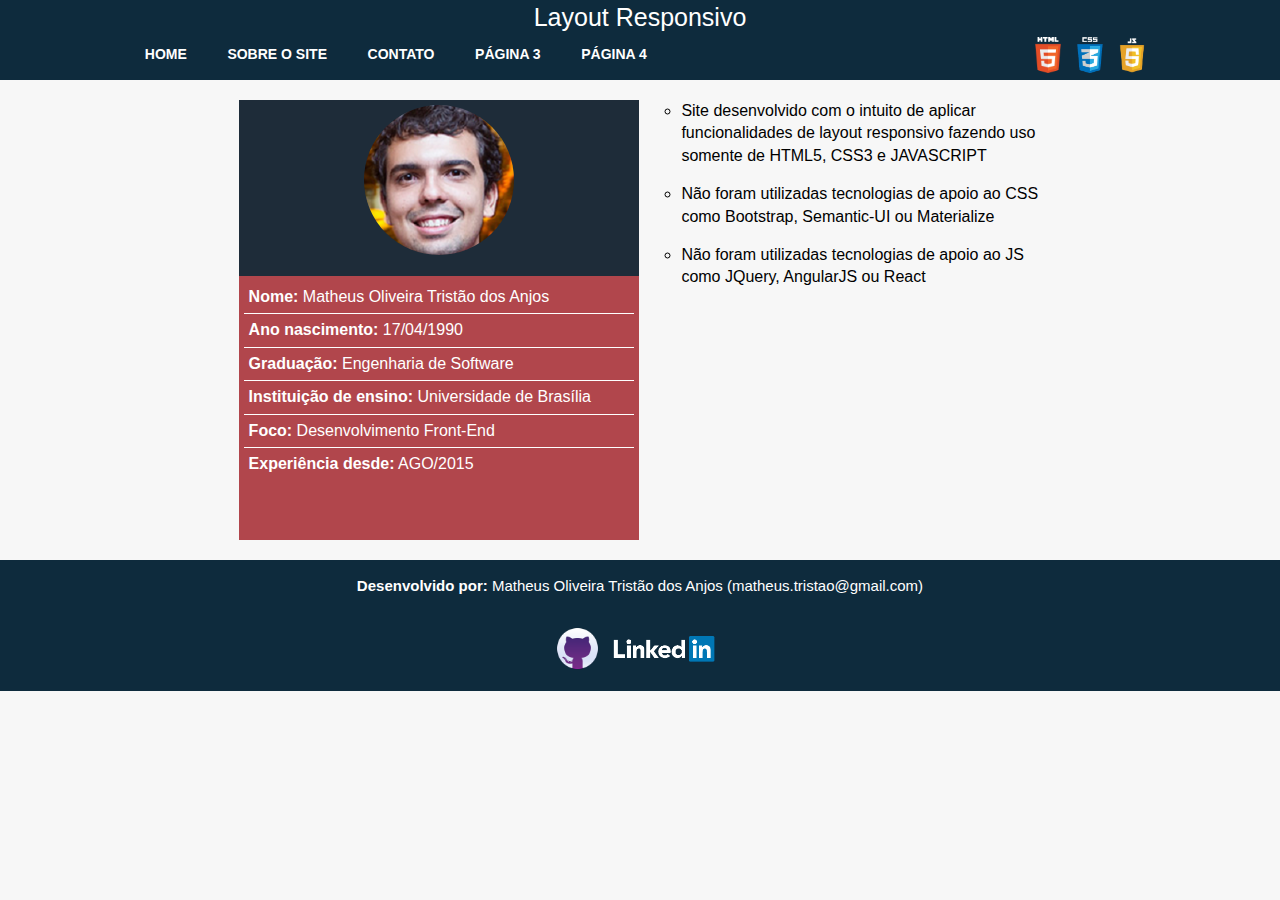
==== commit 331cb3ed: "Inversão do conteúdo das páginas" ====
--- a/index.html
+++ b/index.html
@@ -13,7 +13,7 @@
         <script src="js/script.js"></script>
     </head>
 
-    <body id="body">
+    <body id="index">
         <div class="tudo">
             <div id="menu">
 
@@ -37,18 +37,66 @@
             </div>
 
             <main id="main">
-                <p>
-                    "Lorem ipsum dolor sit amet, consectetur adipiscing elit, sed do eiusmod tempor incididunt ut labore et dolore magna aliqua. Ut enim ad minim veniam, quis nostrud exercitation ullamco laboris nisi ut aliquip ex ea commodo consequat. Duis aute irure dolor in reprehenderit in voluptate velit esse cillum dolore eu fugiat nulla pariatur. Excepteur sint occaecat cupidatat non proident, sunt in culpa qui officia deserunt mollit anim id est laborum."
-                    "Lorem ipsum dolor sit amet, consectetur adipiscing elit, sed do eiusmod tempor incididunt ut labore et dolore magna aliqua. Ut enim ad minim veniam, quis nostrud exercitation ullamco laboris nisi ut aliquip ex ea commodo consequat. Duis aute irure dolor in reprehenderit in voluptate velit esse cillum dolore eu fugiat nulla pariatur. Excepteur sint occaecat cupidatat non proident, sunt in culpa qui officia deserunt mollit anim id est laborum."
-                    "Lorem ipsum dolor sit amet, consectetur adipiscing elit, sed do eiusmod tempor incididunt ut labore et dolore magna aliqua. Ut enim ad minim veniam, quis nostrud exercitation ullamco laboris nisi ut aliquip ex ea commodo consequat. Duis aute irure dolor in reprehenderit in voluptate velit esse cillum dolore eu fugiat nulla pariatur. Excepteur sint occaecat cupidatat non proident, sunt in culpa qui officia deserunt mollit anim id est laborum."
-                    "Lorem ipsum dolor sit amet, consectetur adipiscing elit, sed do eiusmod tempor incididunt ut labore et dolore magna aliqua. Ut enim ad minim veniam, quis nostrud exercitation ullamco laboris nisi ut aliquip ex ea commodo consequat. Duis aute irure dolor in reprehenderit in voluptate velit esse cillum dolore eu fugiat nulla pariatur. Excepteur sint occaecat cupidatat non proident, sunt in culpa qui officia deserunt mollit anim id est laborum."
-                </p>
-                <p>
-                    "Lorem ipsum dolor sit amet, consectetur adipiscing elit, sed do eiusmod tempor incididunt ut labore et dolore magna aliqua. Ut enim ad minim veniam, quis nostrud exercitation ullamco laboris nisi ut aliquip ex ea commodo consequat. Duis aute irure dolor in reprehenderit in voluptate velit esse cillum dolore eu fugiat nulla pariatur. Excepteur sint occaecat cupidatat non proident, sunt in culpa qui officia deserunt mollit anim id est laborum."
-                    "Lorem ipsum dolor sit amet, consectetur adipiscing elit, sed do eiusmod tempor incididunt ut labore et dolore magna aliqua. Ut enim ad minim veniam, quis nostrud exercitation ullamco laboris nisi ut aliquip ex ea commodo consequat. Duis aute irure dolor in reprehenderit in voluptate velit esse cillum dolore eu fugiat nulla pariatur. Excepteur sint occaecat cupidatat non proident, sunt in culpa qui officia deserunt mollit anim id est laborum."
-                    "Lorem ipsum dolor sit amet, consectetur adipiscing elit, sed do eiusmod tempor incididunt ut labore et dolore magna aliqua. Ut enim ad minim veniam, quis nostrud exercitation ullamco laboris nisi ut aliquip ex ea commodo consequat. Duis aute irure dolor in reprehenderit in voluptate velit esse cillum dolore eu fugiat nulla pariatur. Excepteur sint occaecat cupidatat non proident, sunt in culpa qui officia deserunt mollit anim id est laborum."
-                    "Lorem ipsum dolor sit amet, consectetur adipiscing elit, sed do eiusmod tempor incididunt ut labore et dolore magna aliqua. Ut enim ad minim veniam, quis nostrud exercitation ullamco laboris nisi ut aliquip ex ea commodo consequat. Duis aute irure dolor in reprehenderit in voluptate velit esse cillum dolore eu fugiat nulla pariatur. Excepteur sint occaecat cupidatat non proident, sunt in culpa qui officia deserunt mollit anim id est laborum."
-                </p>
+
+                <div id="container">
+
+                    <section id="descricaoMatheus">
+
+                        <article id="card" class="flip-container">
+                            <div class="flipper">
+                                <div class="front">
+                                    <figure id="imageMatheus">
+                                        <img src="images/matheus-mini.png" alt="foto rosto matheus">
+                                    </figure>
+                                    <div id="description">
+                                        <ul>
+                                            <li>
+                                                <span class="negrito">Nome:</span> Matheus Oliveira Tristão dos Anjos
+                                            </li>
+                                            <li>
+                                                <span class="negrito">Ano nascimento:</span> 17/04/1990
+                                            </li>
+                                            <li>
+                                                <span class="negrito"> Graduação:</span> Engenharia de Software
+                                            </li>
+                                            <li>
+                                                <span class="negrito">  Instituição de ensino:</span> Universidade de Brasília
+                                            </li>
+                                            <li>
+                                                <span class="negrito">Foco:</span> Desenvolvimento Front-End
+                                            </li>
+                                            <li>
+                                                <span class="negrito">Experiência desde:</span> AGO/2015
+                                            </li>
+                                        </ul>
+                                    </div>
+                                </div>
+                                <div class="back">
+                                    <figure id="backImage">
+                                        <img src="images/matheus.jpg" alt="foto matheus">
+                                    </figure>
+                                </div>
+                            </div>
+                        </article>
+
+                    </section>
+
+                    <section id="contentAbout">
+                        <ul>
+                            <li>
+                                Site desenvolvido com o intuito de aplicar funcionalidades de layout responsivo fazendo uso somente de HTML5, CSS3 e JAVASCRIPT
+                            </li>
+                            <li>
+                                Não foram utilizadas tecnologias de apoio ao CSS como Bootstrap, Semantic-UI ou Materialize
+                            </li>
+                            <li>
+                                Não foram utilizadas tecnologias de apoio ao JS como JQuery, AngularJS ou React
+                            </li>
+                        </ul>
+                    </section>
+
+                </div>
+
             </main>	
 
             <footer>
--- a/css/style.css
+++ b/css/style.css
@@ -18,20 +18,27 @@
     margin : 10em auto 0 auto; /*top: 100px, right: auto, bottom: 0, left: auto*/
     width: 100%;
     max-width: 1024px;
-}
-
-#sobre main section{
+    padding: 0 1em;
+}
+
+/* Melhorar centralização do container*/
+#index main div#container{
+    text-align: center;
+}
+
+#index main section{
     display: inline-block;
     max-width: 400px;
     width: 100%;
     vertical-align: top;
-}
-
-#sobre main section#contentAbout{
+    text-align: left;
+}
+
+#index main section#contentAbout{
     padding-left: 4em;
 }
 
-#sobre main section#contentAbout ul li{
+#index main section#contentAbout ul li{
     font-size: 16px;
     list-style: circle;
     padding-bottom: 1em;
@@ -367,7 +374,7 @@
         margin: 0;
     }
     
-    #sobre main section#contentAbout{
+    #index main section#contentAbout{
         padding-left: 2em;
     }
 }
